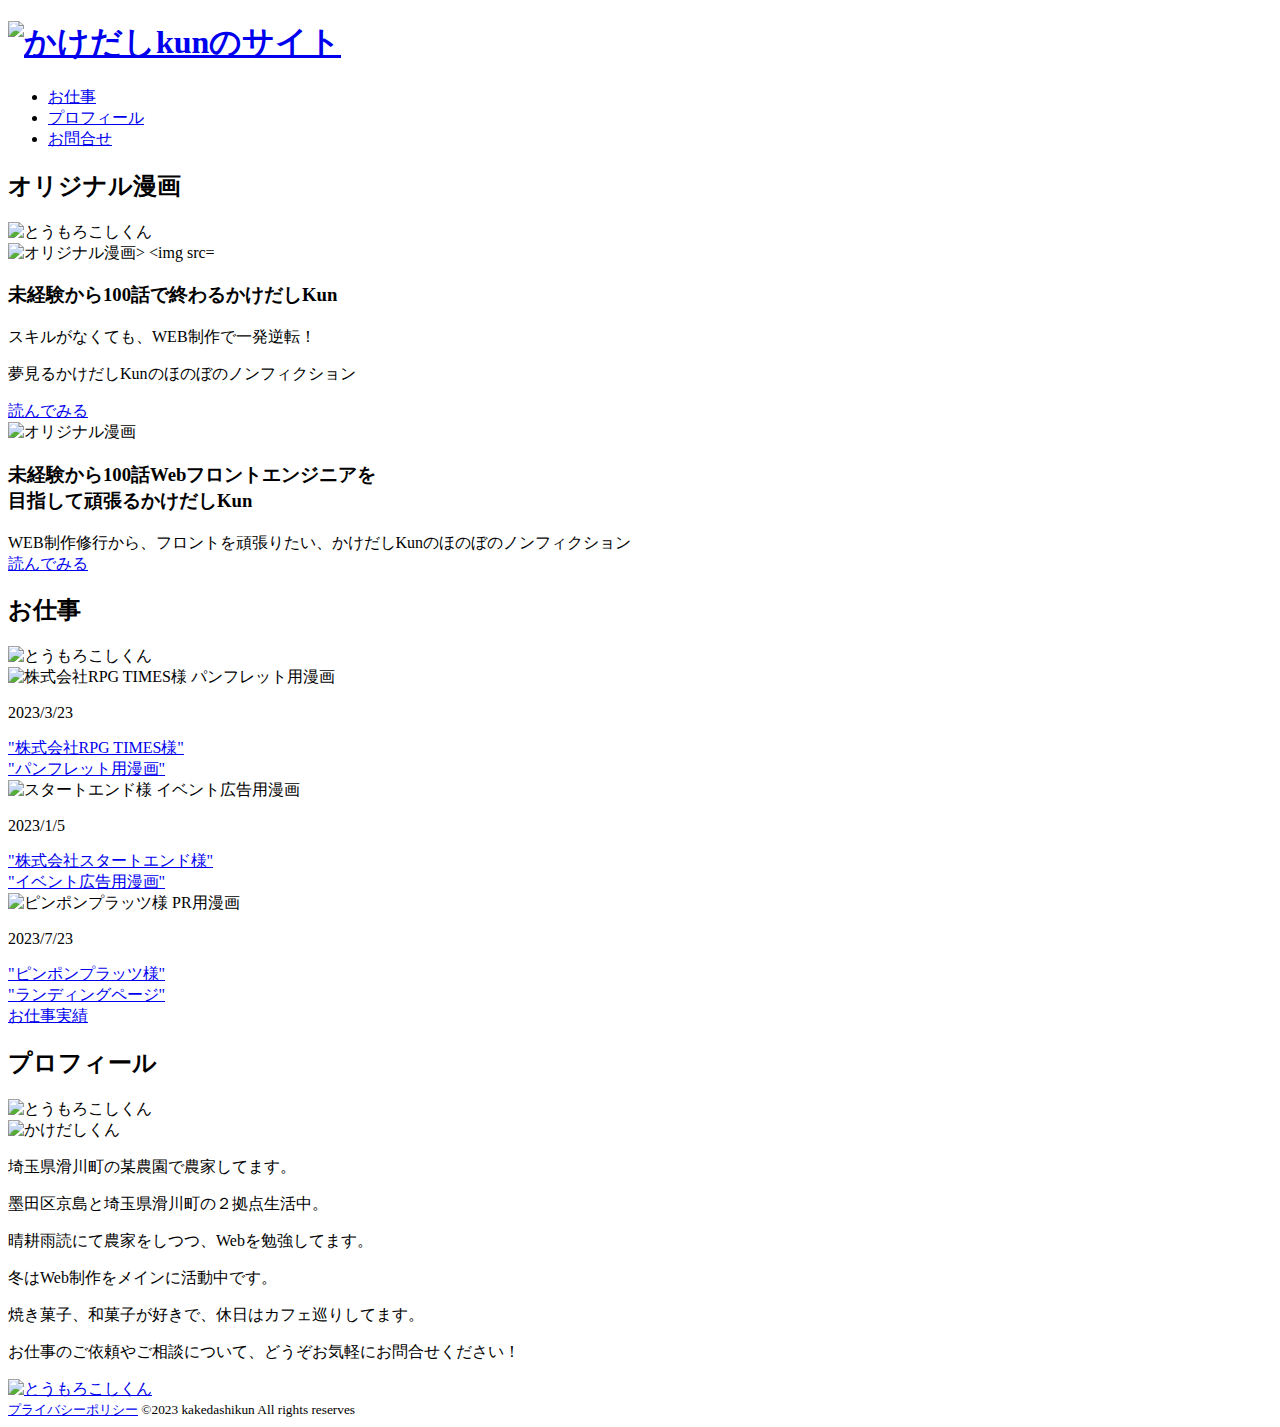
==== index.html @ 8ebf202d "Add files via upload" ====
<!DOCTYPE html>
<html lang="ja">

<head>
  <meta charset="UTF-8">
  <meta http-equiv="X-UA-Compatible" content="IE=edge">
  <meta name="viewport" content="width=device-width, initial-scale=1.0">
  <!-- reset.css ress -->
  <link rel="stylesheet" href="https://unpkg.com/ress/dist/ress.min.css" />
  <link href="http://fonts.googleapis.com/earlyaccess/notosansjp.css">
  <link rel="stylesheet" href="style.css">
  <script src="main.js" defer></script>
  <title>かけだしkun</title>
  <!-- 自分で理解できていないこと、わからないこと
    フォント名、リセットCSS、ファビコン、<i>
    target="_blank"、aria-label="menu"、 aria-hidden="true
   -->
</head>

<body>
  <!-- 背景 -->
  <header class="header">
    <h1>
      <a href="index.html" class="logo">
        <img src="images/ユーカリ１ぽん.jpg" alt="かけだしkunのサイト">

      </a>
    </h1>

    <div class="sp-nav">
      <a href="#" target="_blank">
        <i class="fab fa-twitter" aria-label="twitter" aria-hidden="true"></i>
      </a>
    </div>
    <div id="nav-botton" class="nav-btn">
      <i class="fas fa-bars" aria-label="menu" aria-hidden="true"></i>
    </div>
    <!-- SP-Nav -->
    <nav class="sp-nav" style="display: none;">
      <ul class="sp-nav-list">
        <li><a href="#work-top">お仕事</a></li>
        <li><a href="#profile-top">プロフィール</a></li>
        <li><a href="contact.html">お問合せ</a></li>
      </ul>
    </nav>
    <!-- PC-Nav -->
    <nav class="pc-nav">
      <ul class="pc-nav-list">
        <li><a href="#work-top">お仕事</a></li>
        <li><a href="#profile-top">プロフィール</a></li>
        <li><a href="contact.html">お問合せ<i class="fab fa-twitter" aria-label="twitter" aria-hidden="true"></i></a>
          <!-- ::before -->
        </li>
      </ul>
    </nav>
  </header>

  <main>
    <div id="sectionA">
      <section>
        <div class="cover-container">
          <div src=".#" alt="背景画像SP" class="cover-back"></div> <!-- CP-navi -->
          <div src=".#" alt="背景画像PC" class="cover-back-pc"></div> <!-- PC-navi -->
          <div src=".#" alt="かけだしkun" class="cover-img"></div>
          <div src=".#" alt="背景画像SP" class="lo-cover"></div>
        </div>
        <!-- オリジナル漫画 -->
        <div class="yellow-bg">
          <section class="container">
            <div class="index-original-manga">
              <div class="section-title">
                <h2>オリジナル漫画</h2>
                <img src="images/とうもろこし.PNG" alt="とうもろこしくん" class="icon-img">
              </div>

              <!-- 作品１ -->
              <div class="origeial-manga-item">
                <div class="original-manga-image">
                  <img src="images/観葉植物たち.jpg" alt="オリジナル漫画>
                  <img src="" alt="">
                </div>

                <div class=" original-manga-content">
                  <div class="text-box">
                    <h3 class="index-original-manga-title">未経験から100話で終わるかけだしKun</h3>
                    <div class="manga-item-text">
                      <p>スキルがなくても、WEB制作で一発逆転！</p>
                      <p>夢見るかけだしKunのほのぼのノンフィクション</p>
                    </div>
                    <a href="#" class="btn">読んでみる</a>
                  </div>
                </div>
                <!-- 作品２ -->
                <div class="origeial-manga-item">
                  <div class="original-manga-image">
                    <img src="images/neom-2Eewt6DoSRI-unsplash.jpg" alt="オリジナル漫画">
                  </div>
                  <div class="original-manga-content">
                    <div class="text-box">
                      <h3 class="index-original-manga-title">未経験から100話Webフロントエンジニアを<br>目指して頑張るかけだしKun</h3>
                      <div class="manga-item-text">WEB制作修行から、フロントを頑張りたい、かけだしKunのほのぼのノンフィクション</div>
                    </div>
                    <a href="#" class="btn">読んでみる</a>
                  </div>
                </div>
              </div>
          </section>
        </div>
      </section>
    </div>

    <!-- お仕事 -->
    <section class="conteiner" id="work-top">
      <div class="index-work">
        <div class="section-title">
          <h2>お仕事</h2>
          <img src="images/人参.PNG" alt="とうもろこしくん" class="icon-img">
        </div>
        <div class="work-map">
          <div class="index-work-flex">
            <div class="index-work-item">
              <img src="images/okinawaPAUI3827_TP_V4.jpg" alt="株式会社RPG TIMES様 パンフレット用漫画">
              <div class="text-box">
                <div class="day-text">
                  <p>2023/3/23</p>
                </div>
                <a href="#">"株式会社RPG TIMES様"<br>"パンフレット用漫画"</a>
              </div>
            </div>
          </div>
          <div class="index-work-flex">
            <div class="index-work-item">
              <img src="images/IMG_2401.jpg" alt="スタートエンド様 イベント広告用漫画">
              <div class="text-box">
                <div class="day-text">
                  <p>2023/1/5</p>
                </div>
                <a href="#">"株式会社スタートエンド様"<br>"イベント広告用漫画"</a>
              </div>
            </div>
          </div>
          <div class="index-work-flex">
            <div class="index-work-item">
              <img src="images/ピンポン.jpg" alt="ピンポンプラッツ様 PR用漫画" id="pinpon">
              <div class="text-box">
                <div class="day-text">
                  <p>2023/7/23</p>
                </div>
                <a href="#">"ピンポンプラッツ様"<br>"ランディングページ"</a>
              </div>
            </div>
          </div>
        </div>
        <a href="#work-top" class="btn">お仕事実績</a>
      </div>
    </section>
    <!-- プロフィール -->
    <section class="container">
      <div class="index-profile">
        <div class="section-title">
          <h2>プロフィール</h2>
          <img src="images/あやめかぶ.PNG" alt="とうもろこしくん" class="icon-img">
        </div>
        <div class="index-profile-main">
          <div class="index-profile-image">
            <div class="index-profile-kakedashi">
              <img src="images/IMG_0501.JPG" alt="かけだしくん">
            </div>
          </div>
          <div class="text-box" id="profile-top">
            <p>埼玉県滑川町の某農園で農家してます。 </p>
            <p>墨田区京島と埼玉県滑川町の２拠点生活中。</p>
            <p>晴耕雨読にて農家をしつつ、Webを勉強してます。</p>
            <p>冬はWeb制作をメインに活動中です。</p>
            <p>焼き菓子、和菓子が好きで、休日はカフェ巡りしてます。</p>
          </div>

        </div>
      </div>
    </section>
    <!-- お問合せ -->
    <div class="index-contact">
      <div class="index-contact-box">
        <div class="contact-text-box">
          <p>お仕事のご依頼やご相談について、どうぞお気軽にお問合せください！</p>
        </div>
      </div>
    </div>
  </main>

  <!-- フッター -->
  <div class="top-ahiru">
    <a href="index.html">
      <img src="images/とうもろこし.PNG" alt="とうもろこしくん" class="icon-img">
    </a>
  </div>
  <footer class="footer">
    <small>
      <a href="privacypolicy.html">プライバシーポリシー</a>
    </small>
    <small>©︎2023 kakedashikun All rights reserves </small>
  </footer>


</body>

</html>
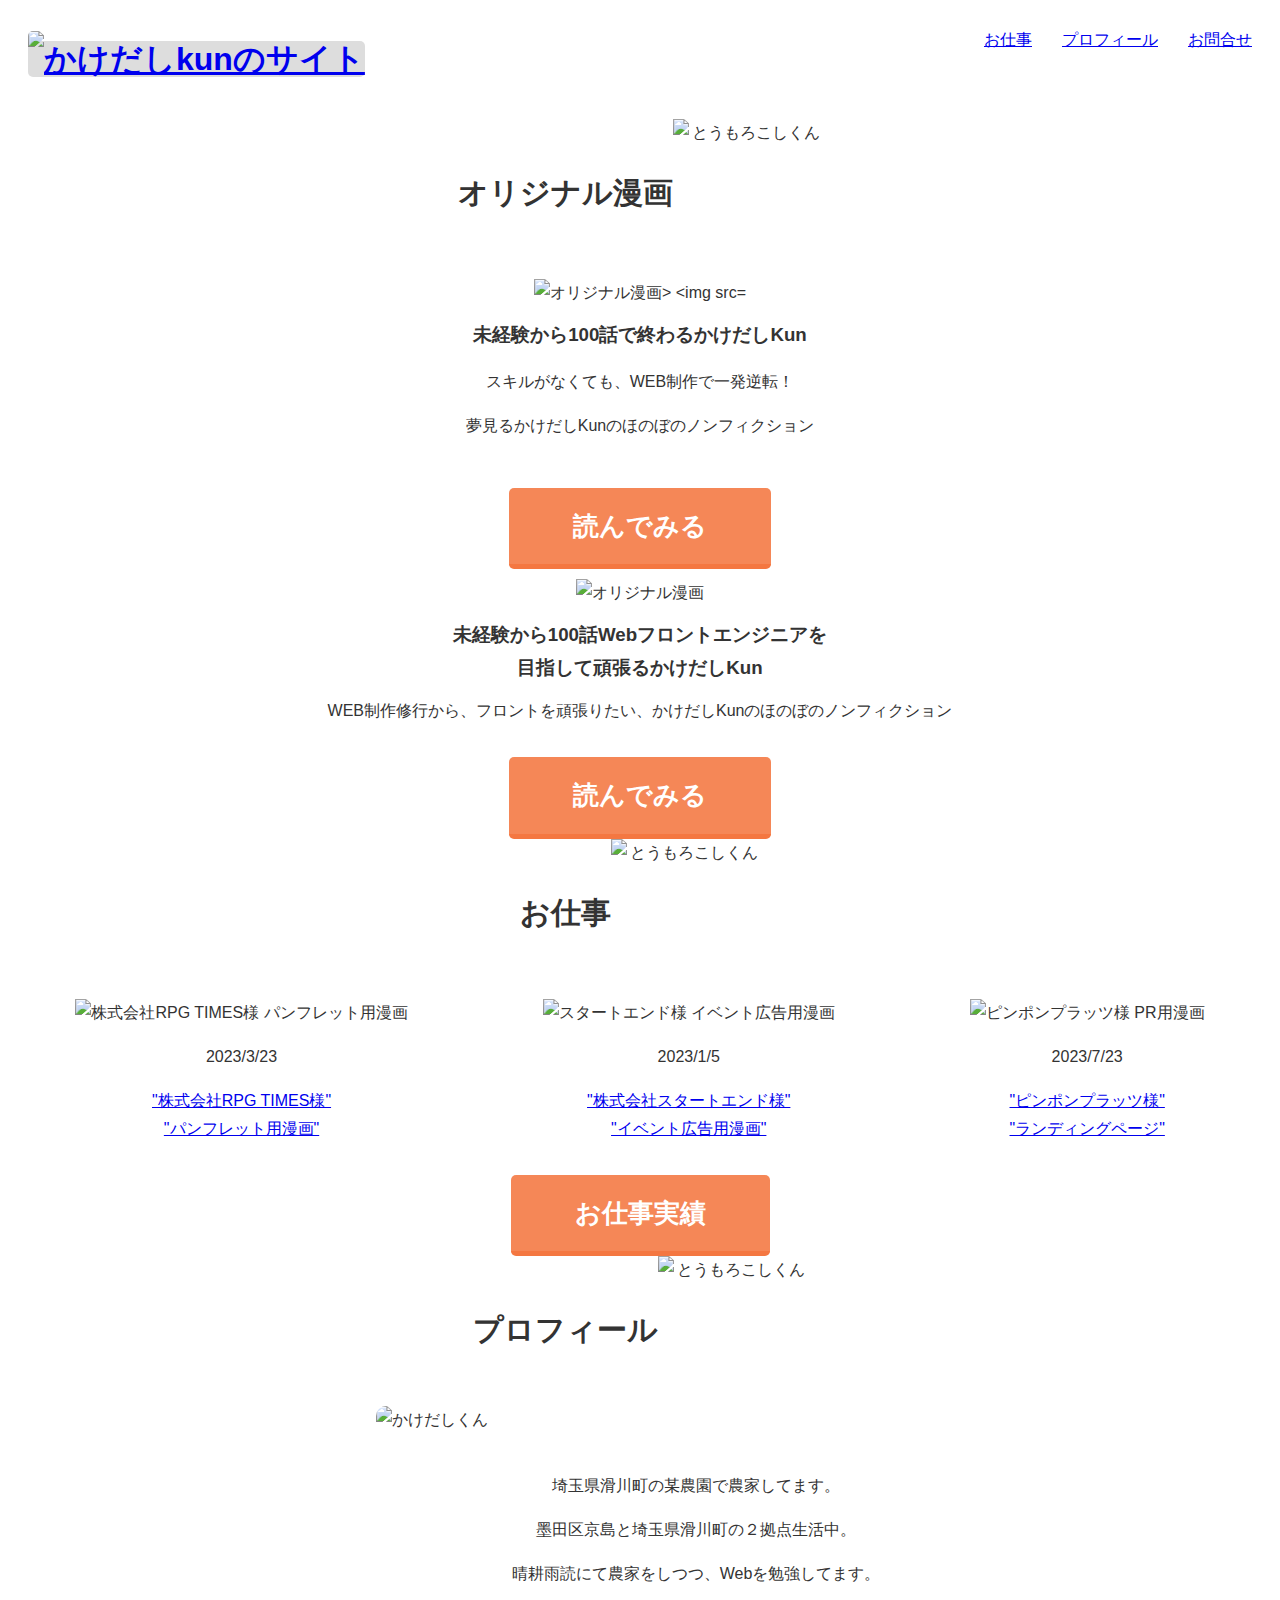
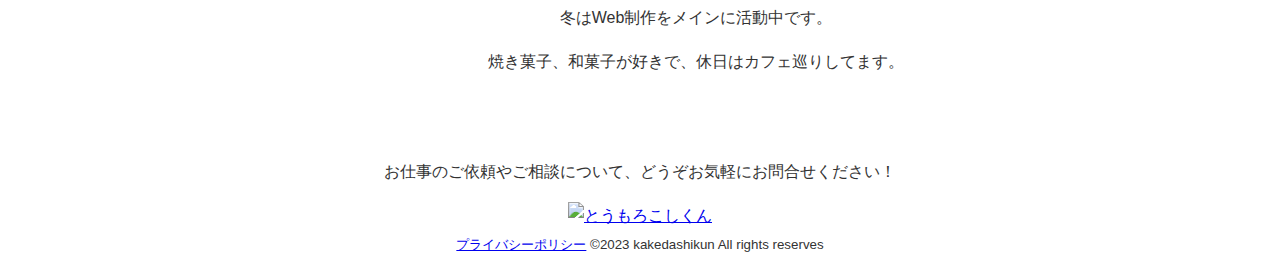
==== commit 95c5b60a: "Update index.html" ====
--- a/index.html
+++ b/index.html
@@ -22,7 +22,7 @@
   <header class="header">
     <h1>
       <a href="index.html" class="logo">
-        <img src="images/ユーカリ１ぽん.jpg" alt="かけだしkunのサイト">
+        <img src="https://github.com/b-farm-web/kakedashikun/blob/main/%E3%83%A6%E3%83%BC%E3%82%AB%E3%83%AA%EF%BC%91%E3%81%BB%E3%82%9A%E3%82%93.jpg?raw=true" alt="かけだしkunのサイト">
 
       </a>
     </h1>
@@ -204,4 +204,4 @@
 
 </body>
 
-</html>+</html>
--- a/style.css
+++ b/style.css
@@ -0,0 +1,150 @@
+@charset "use utf-8";
+
+/* common */
+
+body {
+  font-family: "Noto Sans JP", sans-serif;
+  /* font-weight: 500; */
+  line-height: 1.75;
+  text-align: center;
+  font-size: 16px;
+  color: #333;
+}
+
+h2 {
+  margin: 3rem 0 ;
+  text-align: center;
+  font-weight: bold;
+  font-size: 30px;
+}
+
+h3 {
+  margin: 12px;
+  text-align: center;
+  font-weight: 600;
+}
+
+.icon-img {
+  width: 150px;
+  height: 150px;
+  margin: 0;
+}
+
+.btn {
+  font-size: 1.6rem;
+  font-weight: bold;
+  background: #f47741e1;
+  color: #fff;
+  border-bottom: 5px solid #f47741;
+  position: relative;
+  display: inline-block;
+  padding: 1rem 4rem;
+  margin-top: 2rem;
+  cursor: pointer;
+  text-decoration: none;
+  text-align: center;
+  border-radius: 5px;
+  transition: 0.3s;
+}
+
+
+
+.btn:hover {
+  transform: translateY(4px);
+  /* margin: top 3px;
+  background: #f47741e1;
+  color: #fff; */
+  border-bottom: 1px solid #f47741;
+}
+
+
+/* header */
+header {
+  margin: 10px 20px;
+  display: flex;
+  justify-content: space-between;
+}
+
+.logo {
+  background: #ddd;
+  width: 230px;
+  height: 130px;
+  border-radius: 5px;
+}
+
+.logo img {
+  width: 190px;
+  height: 120px;
+  border-radius: 5px;
+}
+
+.pc-nav-list {
+  display: flex;
+  justify-content: space-between;
+  gap: 30px;
+  list-style: none;
+  color: #ddd;
+}
+
+.pc-nav-list li {
+  display: inline;
+  text-align: center;
+  cursor: pointer;
+}
+
+.pc-nav-list li:hover {
+  opacity: 0.5;
+}
+
+/* オリジナル漫画 */
+
+.section-title {
+  display: flex;
+  justify-content: center;
+}
+
+.original-manga-image img {
+  width: 380px;
+  height: 240px;
+  margin-top: 10px;
+}
+
+
+/* お仕事 */
+.work-map {
+  display: flex;
+  justify-content: space-around;
+  /* gap:32px; */
+  align-items: center;
+  margin-top: 10px;
+}
+
+.index-work-item img {
+  width: 190px;
+  height: 240px;
+}
+
+#pinpon {
+  width: 240px;
+  height: 170px;
+margin: 0 auto;
+}
+
+
+/* Profile */
+.index-profile-main {
+  display: flex;
+  justify-content: center;
+}
+
+.index-profile-kakedashi img{
+  width: 150px;
+  height: 260px;
+  border-radius: 10px;
+}
+
+#profile-top {
+  font-size: 16px;
+  text-align: center;
+  padding: 50px 0;
+}